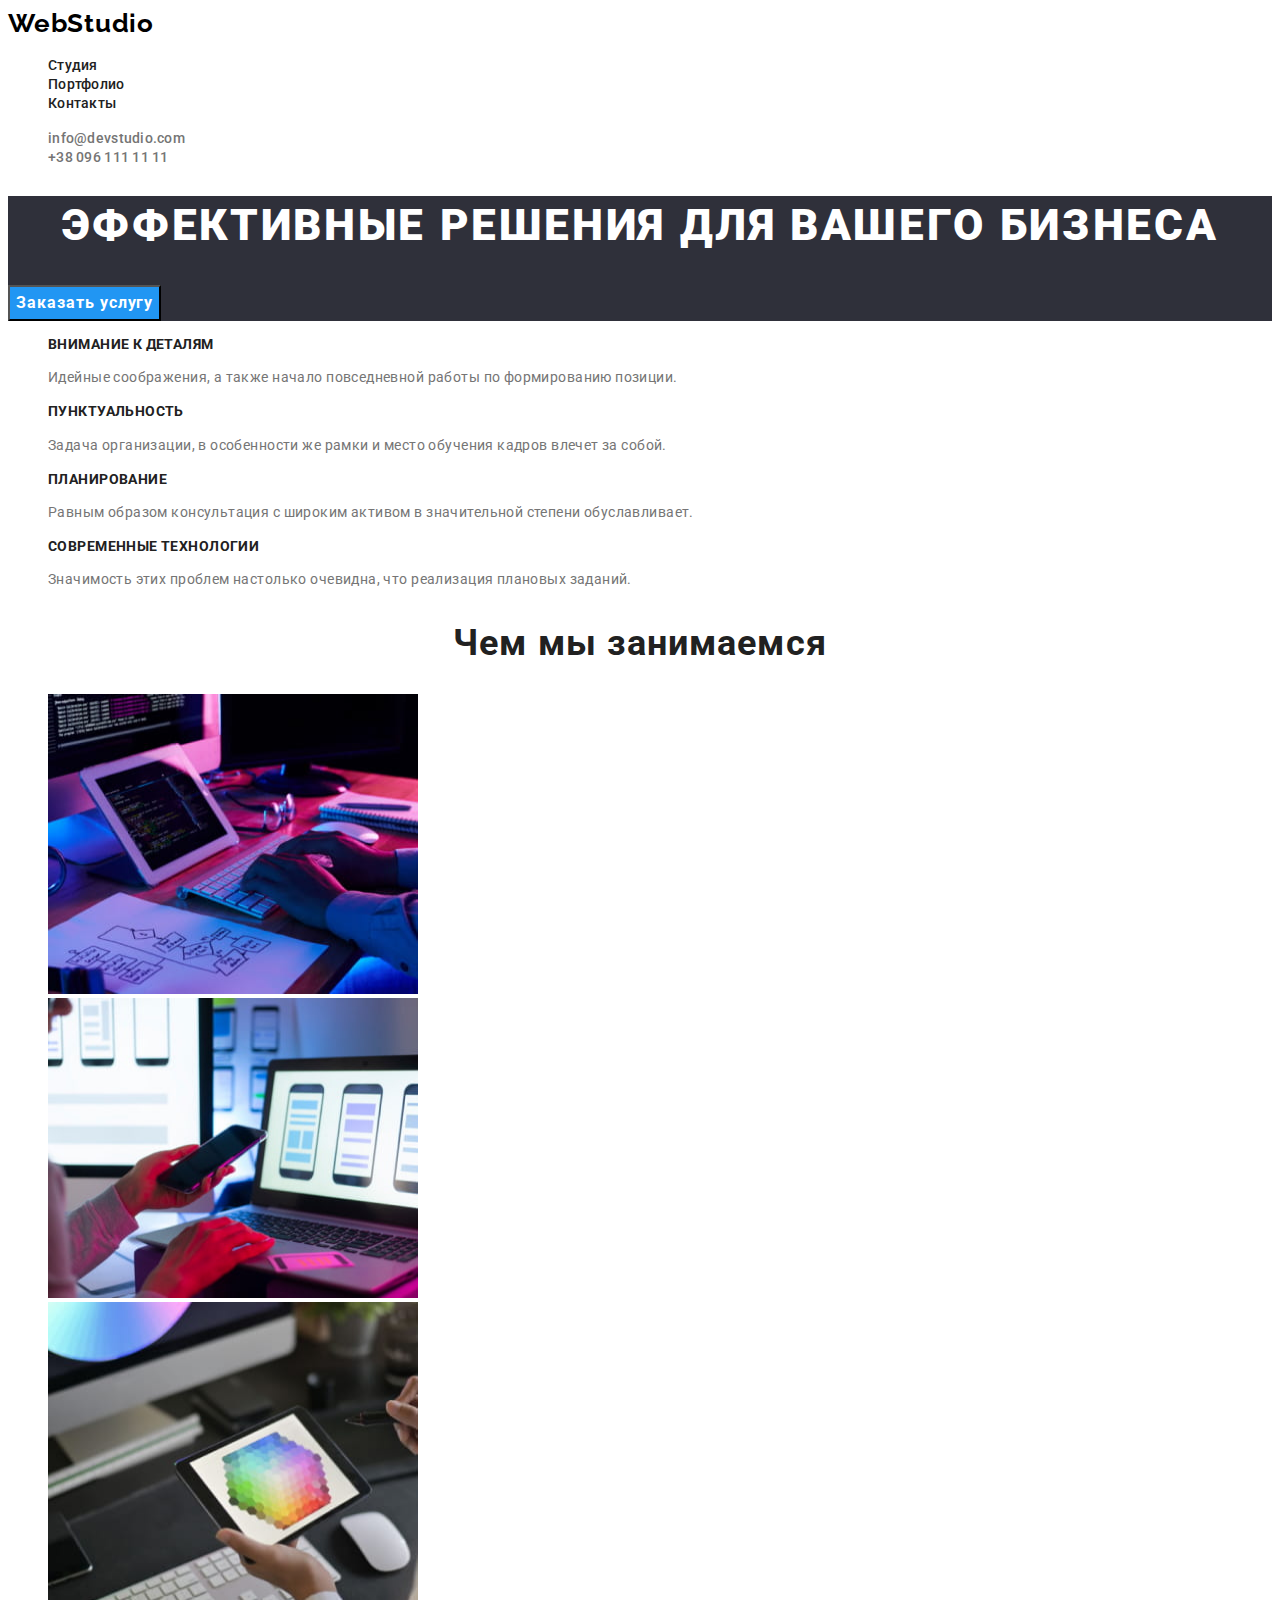
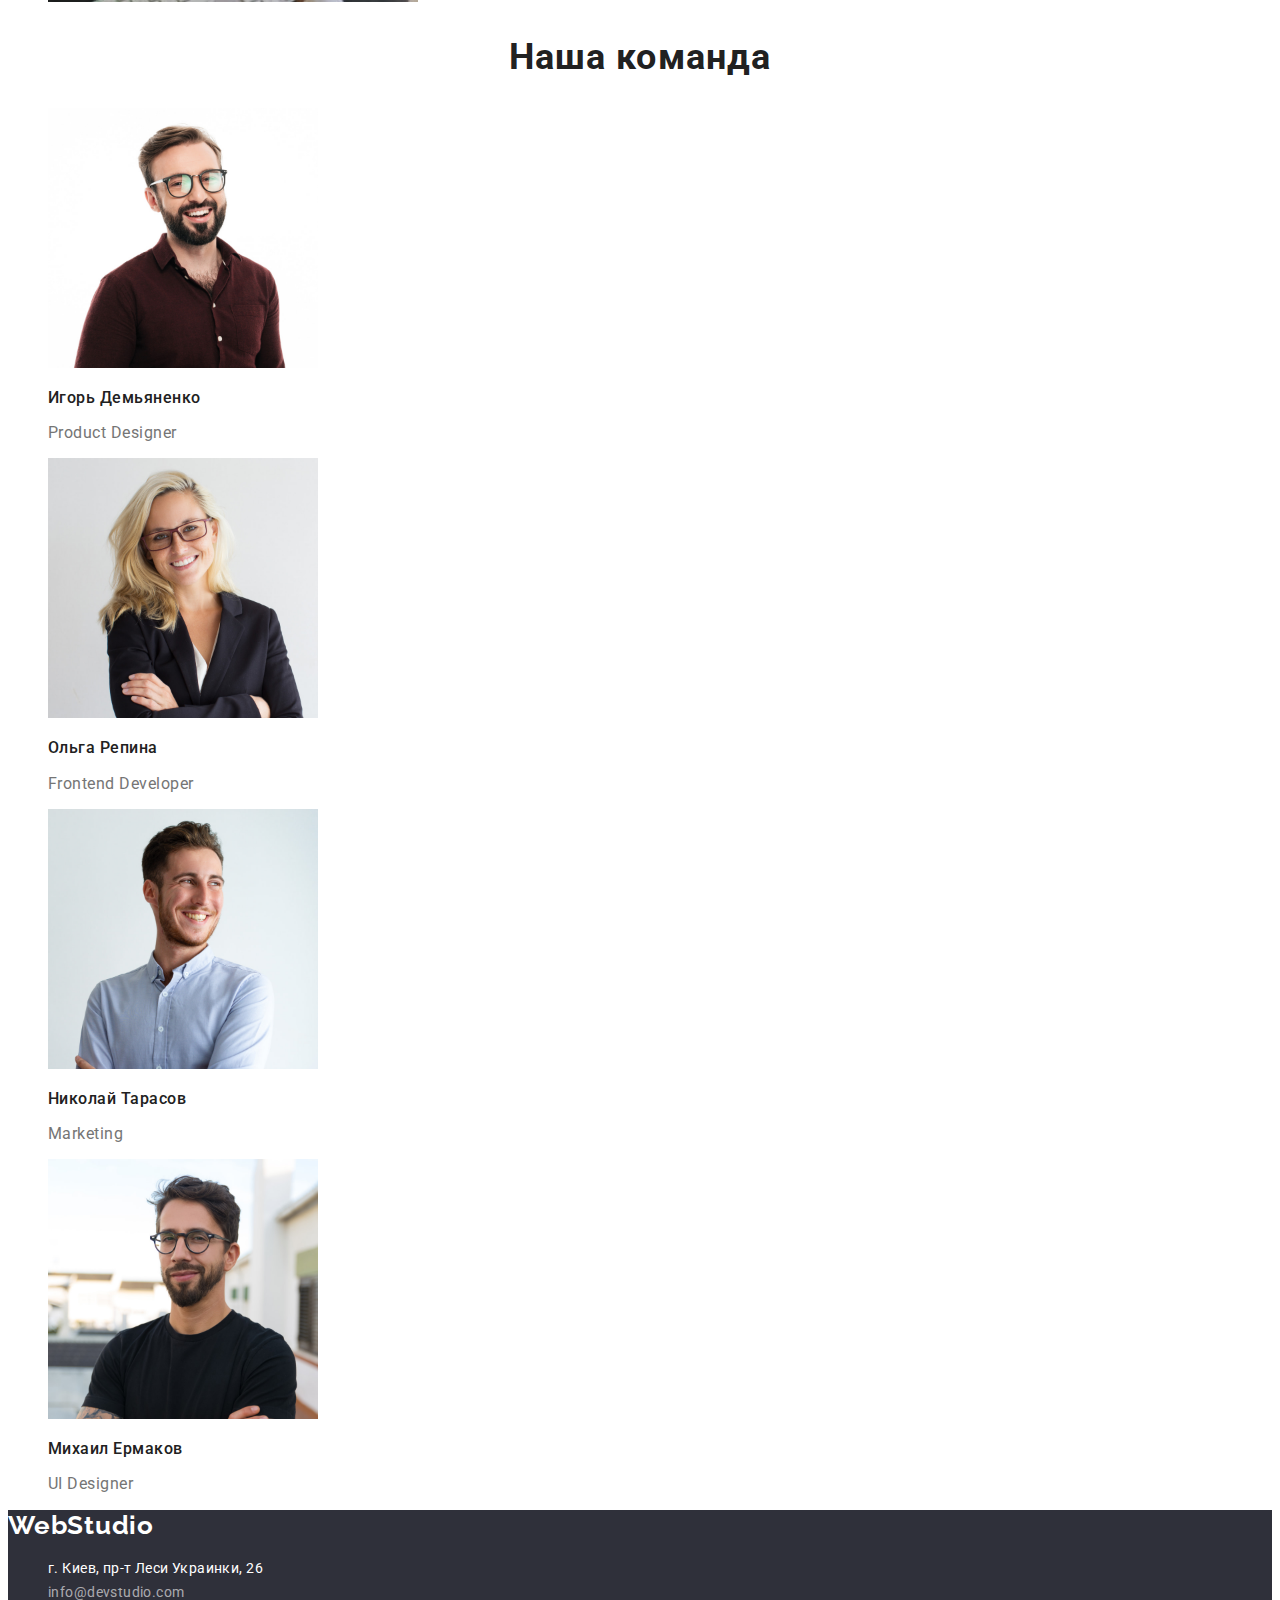
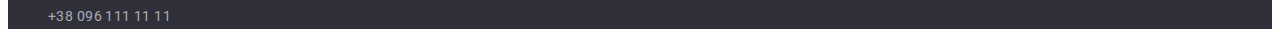
==== index.html @ c2e7cee2 "edit" ====
<!DOCTYPE html>
<html lang="ru">
<head>
    <meta charset="UTF-8">
    <meta http-equiv="X-UA-Compatible" content="IE=edge">
    <meta name="viewport" content="width=device-width, initial-scale=1.0">
    <title>Студия</title>
    <link href="https://fonts.googleapis.com/css2?family=Raleway:wght@700&family=Roboto:wght@400;500;700;900&display=swap" 
    rel="stylesheet">
    <link rel="stylesheet" href="./css/styles.css">
</head>
<body>
    <!-- навигация -->
    <header>
        <a href="#" class="logo">WebStudio</a>
        <nav>
            <ul class="nav-items">
                <li><a class="nav-items-link" href="index.html" >Студия</a></li>
                <li><a class="nav-items-link" href="portfolio.html" >Портфолио</a></li>
                <li><a class="nav-items-link" href="#" >Контакты</a></li>
            </ul>
        </nav>
        <ul class="autor">
            <li><a class="autor-link" href="mailto:info@devstudio.com">info@devstudio.com</a></li>
            <li><a class="autor-link" href="tel:+380961111111">+38 096 111 11 11</a></li>
        </ul>
    </header>
    <main>
    <!-- Шапка с кнопкой -->
    <section class="order-type">
        <h1 class="order-title">Эффективные решения для вашего бизнеса</h1>
        <button type="button" class="button-order"> Заказать услугу</button>
    </section>
<!-- Особенности . Скрыть заголовок! -->
    <section>
        <h2 hidden>Особенности</h2>
        <ul class="properties">
            <li class="properties-item"> 
                <h3 class="properties-title">Внимание к деталям</h3>
                <p class="properties-text">Идейные соображения, а также начало повседневной работы по формированию позиции.</p>
            </li>
            <li class="properties-item">
                <h3 class="properties-title">Пунктуальность</h3>
                <p class="properties-text">Задача организации, в особенности же рамки и место обучения кадров влечет за собой.</p>
                </li>
            <li class="properties-item">
                <h3 class="properties-title">Планирование</h3>
                <p class="properties-text">Равным образом консультация с широким активом в значительной степени обуславливает.</p>
                </li>
            <li class="properties-item">
                <h3 class="properties-title">Современные технологии</h3>
                <p class="properties-text">Значимость этих проблем настолько очевидна, что реализация плановых заданий.</p>
                </li>
        </ul>
    </section>
<!-- Чем занимаемся -->
    <section>
        <h2 class="work-title">Чем мы занимаемся</h2>
        <ul class="work-items">
            <li><img src="./images/index/box1.jpg" alt="Работа за компьютером" width="370" height="300"></li>
            <li><img src="./images/index/box2.jpg" alt="Работа за ноутбуком" width="370" height="300"></li>
            <li><img src="./images/index/box3.jpg" alt="Работа на планшете" width="370" height="300"></li>
        </ul>
    </section>
<!-- Наша команда -->
    <section>
        <h2 class="our-team">Наша команда</h2>
        <ul class="our-team-items">
            <li>
                <img src="./images/index/photo1.jpg" alt="Игорь Демьяненко, Product Designer" width="270" height="260">  
                <h3 class="our-team-title">Игорь Демьяненко</h3>
                <p class="our-team-text">Product Designer</p>                                    
            </li>
            <li>
                <img src="./images/index/photo2.jpg" alt="Ольга Репина, Frontend Developer" width="270" height="260">  
                <h3 class="our-team-title">Ольга Репина</h3>
                <p class="our-team-text">Frontend Developer</p>
            </li>
            <li>
                <img src="./images/index/photo3.jpg" alt="Николай Тарасов, Marketing" width="270" height="260">  
                <h3 class="our-team-title">Николай Тарасов</h3>
                <p class="our-team-text">Marketing</p>
            </li>
            <li>
                <img src="./images/index/photo4.jpg" alt="Михаил Ермаков, UI Designer" width="270" height="260">  
                <h3 class="our-team-title">Михаил Ермаков</h3>
                <p class="our-team-text">UI Designer</p>
            </li>
        </ul>
    </section>
        
    </main>
    <!-- Подвал, футер -->
    <footer class="footer">
        <a class="logo-foot" href="#">WebStudio</a>
        <address>
            <ul class="footer-list">
                <li><a class="link-map" href="https://goo.gl/maps/UUaV6C99xNGQSZhZA">г. Киев, пр-т Леси Украинки, 26</a></li>
                <li><a class="contacts" href="mailto:info@devstudio.com">info@devstudio.com</a></li>
                <li><a class="contacts" href="tel:+380961111111">+38 096 111 11 11</a></li>
            </ul>        
        </address>      
    </footer>
   
</body>
</html>
---- css/styles.css ----
:root {
  --acsent-color: #2196f3;
}
body {
  background-color: #ffffff;
  color: #757575;
  font-family: 'Roboto', sans-serif;
}

/* Цвет логотипа */
.logo {
  color: #000000;
  font-family: 'Raleway';
  font-weight: 700;
  font-size: 26px;
  line-height: 1.2;
  letter-spacing: 0.03em;
  text-decoration: none;
}
.logo:hover,
.logo:focus {
  color: var(--acsent-color);
}

/* Навигация  */
.nav-items {
  list-style: none;
  
}
.nav-items-link{
  text-decoration: none;
  font-family: 'Roboto';
  font-style: normal;
  font-weight: 500;
  font-size: 14px;
  line-height: 1.1;
  letter-spacing: 0.02em;
  color: #212121;
}
.nav-items-link:hover,
.nav-items-link:focus{
  color: var(--acsent-color);
}
.autor{
  list-style: none;
}
.autor-link{
  font-family: 'Roboto';
  font-style: normal;
  font-weight: 500;
  font-size: 14px;
  line-height: 1.1;
  letter-spacing: 0.02em;
  color: #757575;
  text-decoration: none;
}
.autor-link:hover,
.autor-link:focus{
  color: var(--acsent-color);
}
  
/* Блок решения 
с кнопкой заказать услугу   */
.order-type {
  background-color: #2f303a;
}

.order-title {
  font-family: 'Roboto';
  font-style: normal;
  font-weight: 900;
  font-size: 44px;
  line-height: 1.36;
  text-align: center;
  letter-spacing: 0.06em;
  text-transform: uppercase;
  color: #ffffff;
  background-color: #2f303a;

}
/* Кнопка Заказать услугу */
.button-order {
  font-family: 'Roboto';
  font-style: normal;
  font-weight: 700;
  font-size: 16px;
  line-height: 1.88;
  display: flex;
  align-items: center;
  text-align: center;
  letter-spacing: 0.06em;
  color: #ffffff;
  background-color: #2196f3;
  cursor: pointer;
}

.button-order:hover,
.button-order:focus {
  opacity: 0.5;
}
/* Properties - Особенности */
.properties{
  list-style: none;
}
.properties-title{
  font-family: 'Roboto';
  font-style: normal;
  font-weight: 700;
  font-size: 14px;
  line-height: 1.1;
  letter-spacing: 0.03em;
  text-transform: uppercase;
  color: #212121;
}
.properties-text{
  font-family: 'Roboto';
  font-style: normal;
  font-weight: 400;
  font-size: 14px;
  line-height: 1.71;
  letter-spacing: 0.03em;
  color: #757575;

}
/* Чем мы занимаемся */
.work-title{
  font-family: 'Roboto';
  font-style: normal;
  font-weight: 700;
  font-size: 36px;
  line-height: 1.17;
  text-align: center;
  letter-spacing: 0.03em;
  color: #212121;
}
.work-items{
  list-style: none;
}

/* Наша команда */
.our-team{
  font-family: 'Roboto';
  font-style: normal;
  font-weight: 700;
  font-size: 36px;
  line-height: 1.17;
  text-align: center;
  letter-spacing: 0.03em;
  color: #212121;
}
.our-team-items{
  list-style: none;
}
.our-team-title{
  font-family: 'Roboto';
  font-style: normal;
  font-weight: 500;
  font-size: 16px;
  line-height: 1.2;
  /* text-align: center; */
  letter-spacing: 0.03em;
  color: #212121;
}
.our-team-text{
  font-family: 'Roboto';
  font-style: normal;
  font-weight: 400;
  font-size: 16px;
  line-height: 1.2;
  /* text-align: center; */
  letter-spacing: 0.03em;
  color: #757575;
}
/* Галерея */
/* Список без маркеров */
.gallery {
  list-style: none;
}
.gallery-title {
  font-family: 'Roboto';
  font-style: normal;
  font-weight: 700;
  font-size: 18px;
  line-height: 2;
  letter-spacing: 0.06em;
  color: #212121;
}
.gallery-text {
  font-family: 'Roboto';
  font-style: normal;
  font-weight: 400;
  font-size: 16px;
  line-height: 1.88;
  letter-spacing: 0.03em;
  color: #757575;
}

/* Кнопки фильтра */
.button-items {
  list-style: none;
}
.button-filtr {
  font-family: 'Roboto';
  font-style: normal;
  font-weight: 500;
  font-size: 16px;
  line-height: 1.62;
  text-align: center;
  letter-spacing: 0.03em;
  color: #212121;
  cursor: pointer;
}
.button-filtr:hover,
.button-filtr:focus {
  background-color: #2196f3;
  color: #ffffff;
}
/* Footer */
.footer {
  background-color: #2f303a;
  
}
.logo-foot {
  color: #ffffff;
  font-family: 'Raleway';
  font-weight: 700;
  font-size: 26px;
  line-height: 1.2;
  letter-spacing: 0.03em;
  text-decoration: none;
}
.logo-foot:hover,
.logo-foot:focus{
  color: var(--acsent-color);
}
.footer-list{
  list-style: none;
}
/* Адрес - карта */
.link-map {
  text-decoration: none;
  font-family: 'Roboto';
  font-style: normal;
  font-weight: 400;
  font-size: 14px;
  line-height: 1.71;
  letter-spacing: 0.03em;
  color: #FFFFFF;
}

.contacts {
  font-family: 'Roboto';
  font-style: normal;
  font-weight: 400;
  font-size: 14px;
  line-height: 1.71;
  letter-spacing: 0.03em;
  color: #ffffff99;
  text-decoration: none;

}
.link-map:hover,
.link-map:focus,
.contacts:hover,
.contacts:focus{
  color: var(--acsent-color);
}
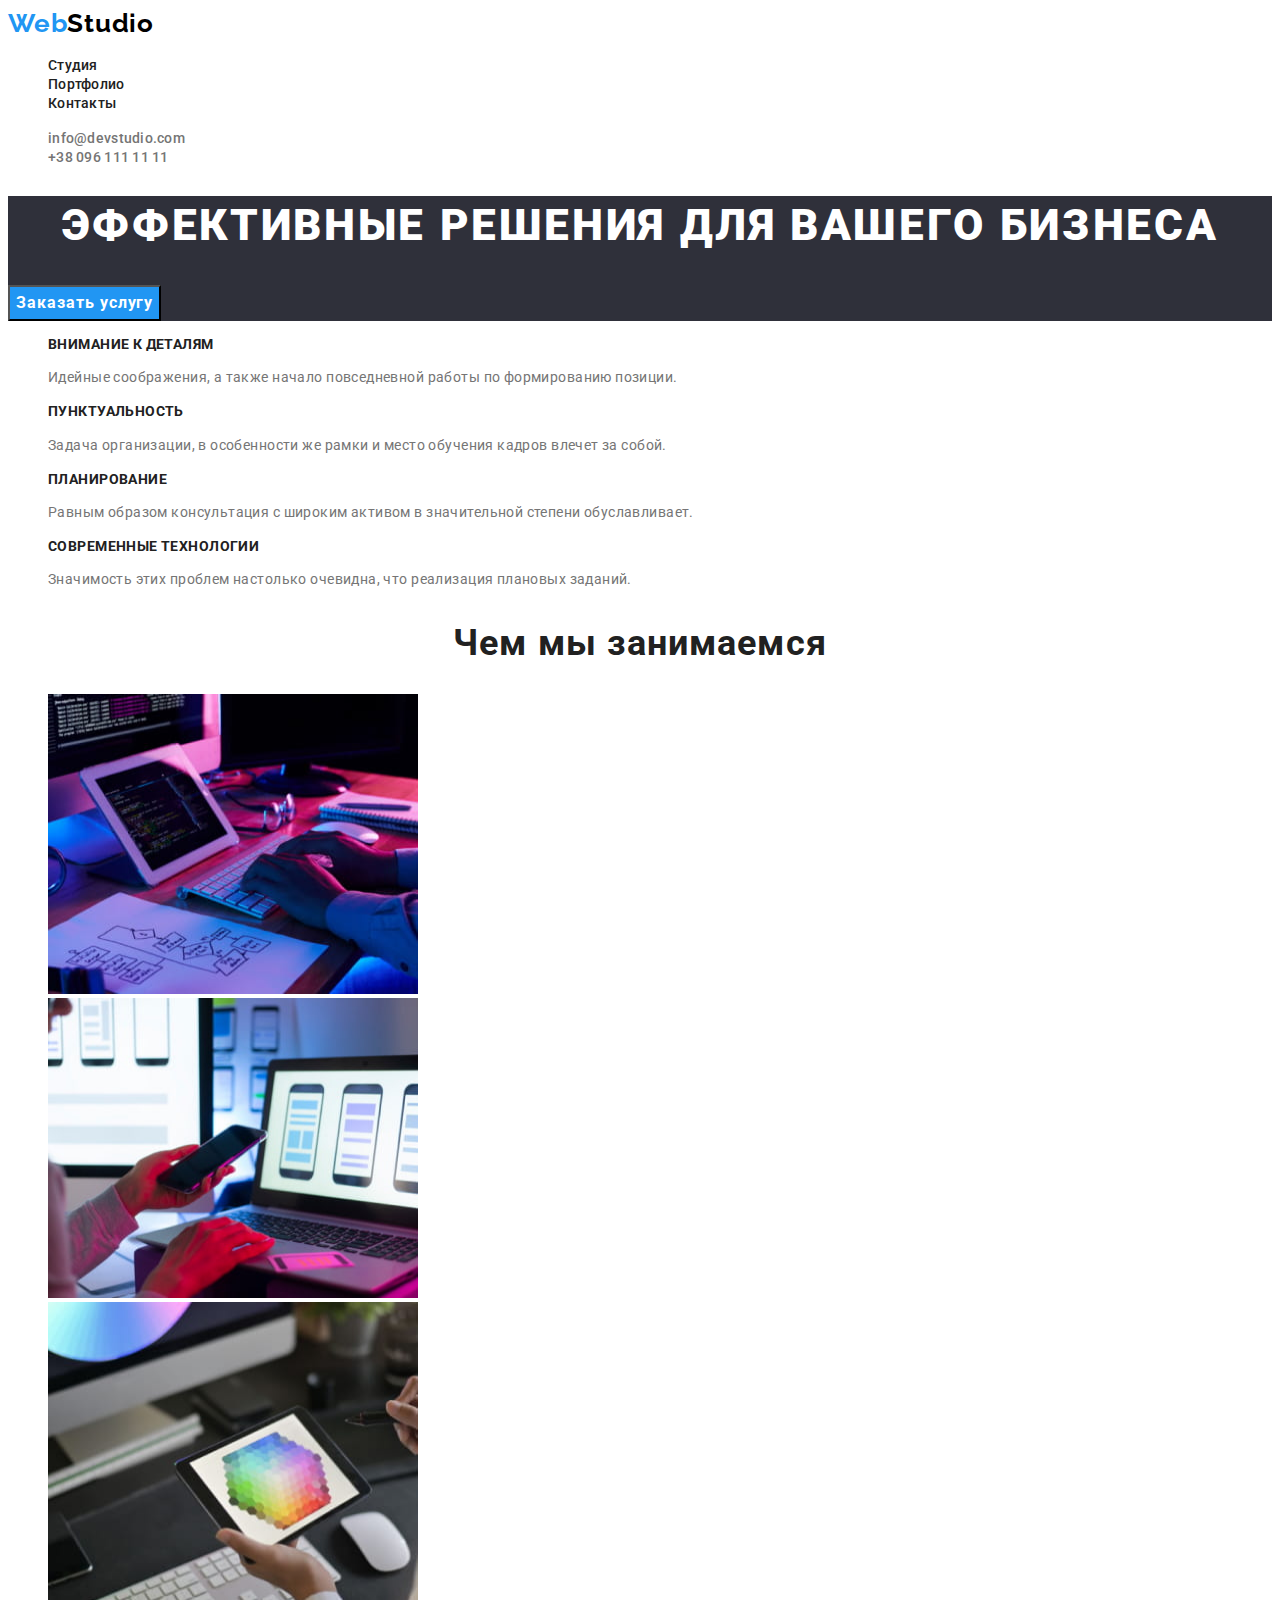
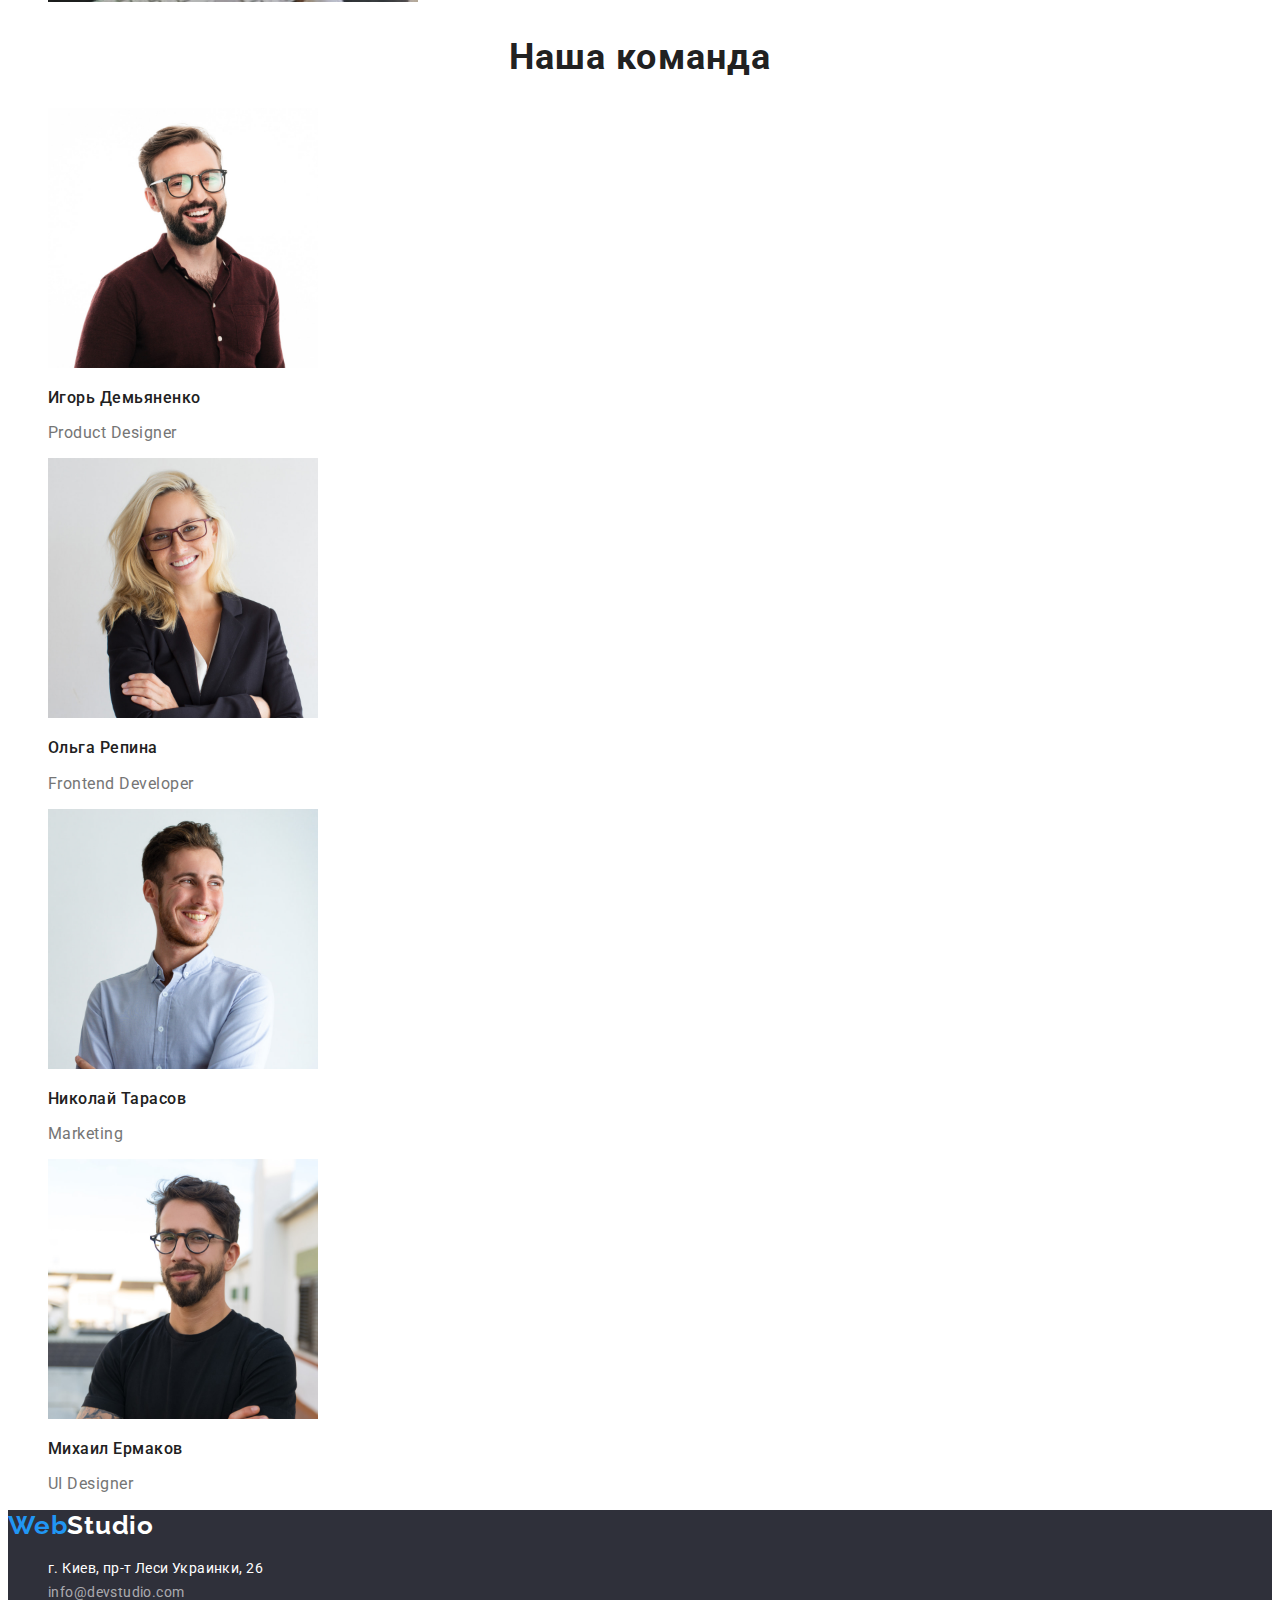
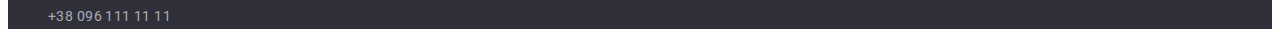
==== commit 1454c328: "class logo-wed" ====
--- a/index.html
+++ b/index.html
@@ -12,7 +12,7 @@
 <body>
     <!-- навигация -->
     <header>
-        <a href="#" class="logo">WebStudio</a>
+        <a href="#" class="logo"><span class="logo-web">Web</span>Studio</a>
         <nav>
             <ul class="nav-items">
                 <li><a class="nav-items-link" href="index.html" >Студия</a></li>
@@ -92,7 +92,7 @@
     </main>
     <!-- Подвал, футер -->
     <footer class="footer">
-        <a class="logo-foot" href="#">WebStudio</a>
+        <a class="logo-foot" href="#"><span class="logo-web">Web</span>Studio</a>
         <address>
             <ul class="footer-list">
                 <li><a class="link-map" href="https://goo.gl/maps/UUaV6C99xNGQSZhZA">г. Киев, пр-т Леси Украинки, 26</a></li>
--- a/css/styles.css
+++ b/css/styles.css
@@ -21,7 +21,9 @@
 .logo:focus {
   color: var(--acsent-color);
 }
-
+.logo-web{
+  color: var(--acsent-color);
+}
 /* Навигация  */
 .nav-items {
   list-style: none;
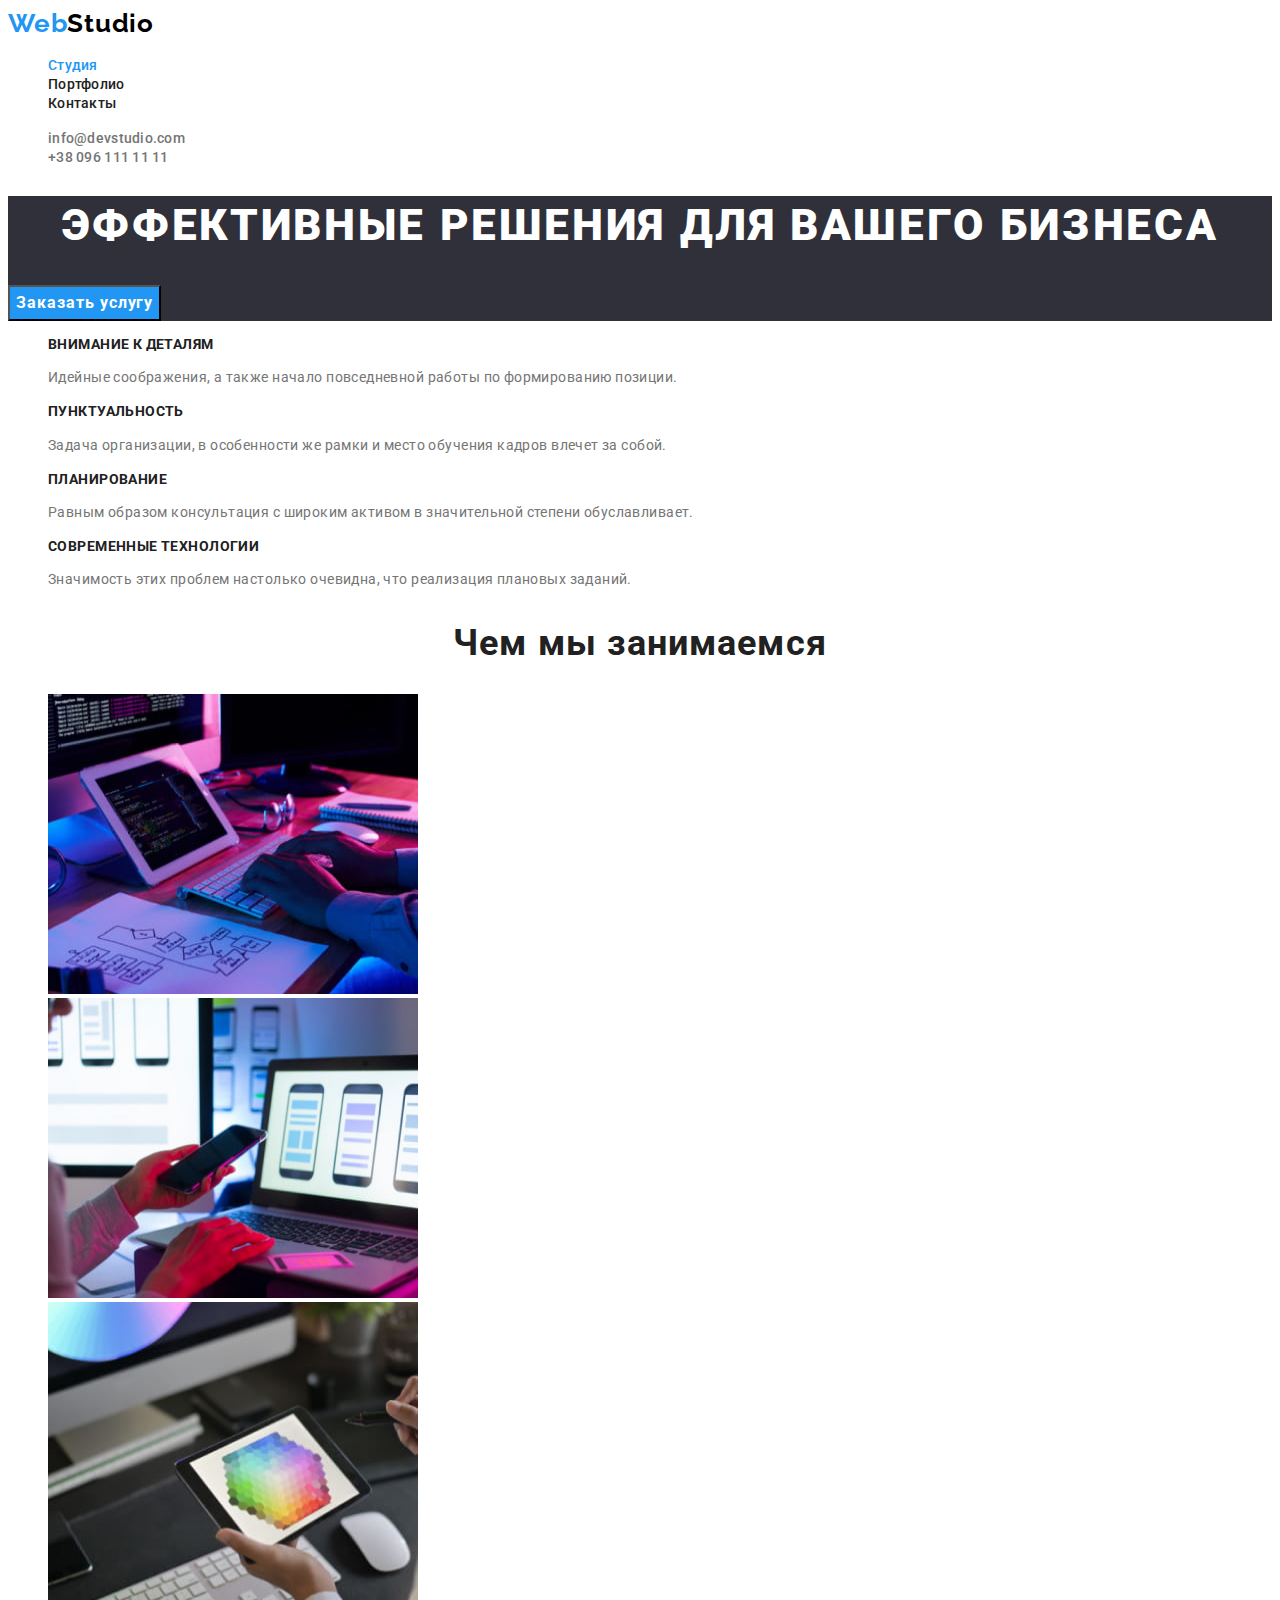
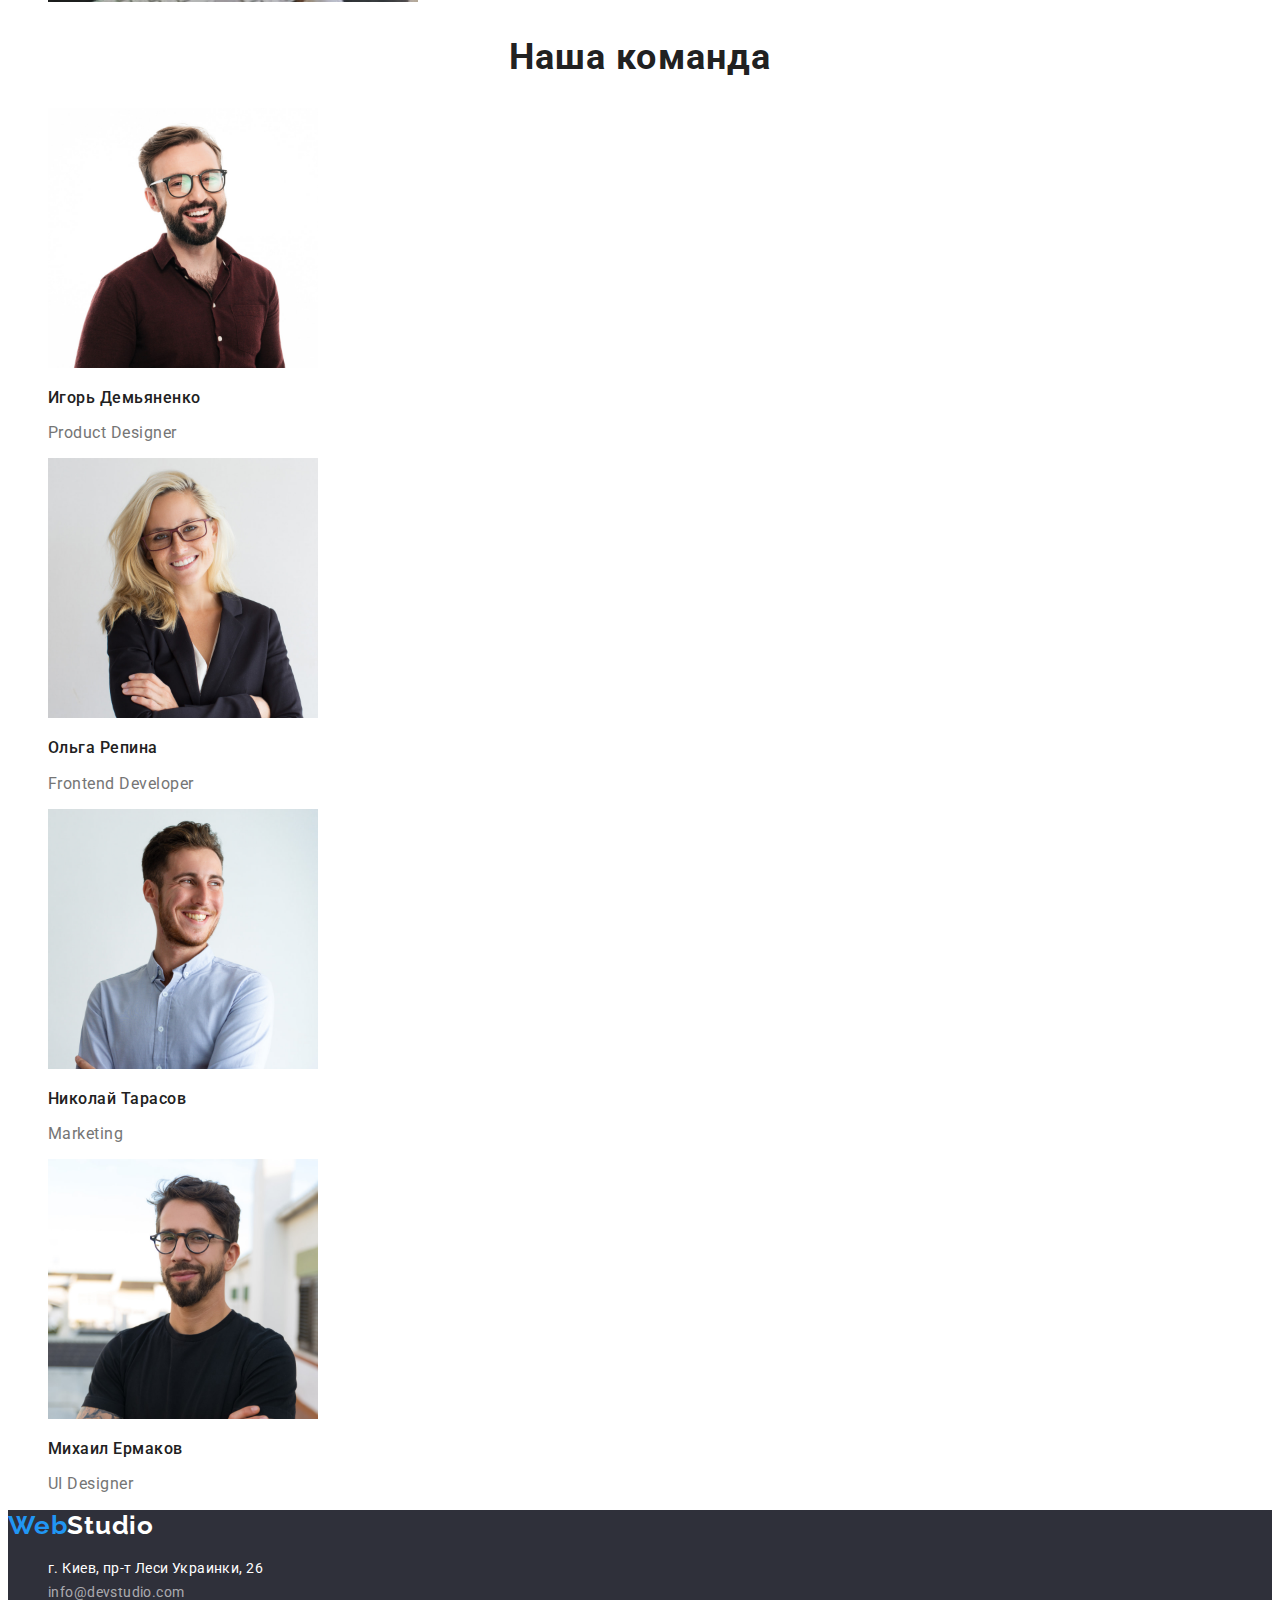
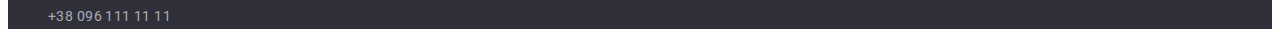
==== commit d096a583: "Эффект текущей страницы" ====
--- a/index.html
+++ b/index.html
@@ -15,7 +15,7 @@
         <a href="#" class="logo"><span class="logo-web">Web</span>Studio</a>
         <nav>
             <ul class="nav-items">
-                <li><a class="nav-items-link" href="index.html" >Студия</a></li>
+                <li><a class="nav-items-link current" href="index.html" >Студия</a></li>
                 <li><a class="nav-items-link" href="portfolio.html" >Портфолио</a></li>
                 <li><a class="nav-items-link" href="#" >Контакты</a></li>
             </ul>
@@ -64,27 +64,27 @@
     </section>
 <!-- Наша команда -->
     <section>
-        <h2 class="our-team">Наша команда</h2>
+        <h2 class="our-team-title">Наша команда</h2>
         <ul class="our-team-items">
             <li>
                 <img src="./images/index/photo1.jpg" alt="Игорь Демьяненко, Product Designer" width="270" height="260">  
-                <h3 class="our-team-title">Игорь Демьяненко</h3>
-                <p class="our-team-text">Product Designer</p>                                    
+                <h3 class="our-team-name">Игорь Демьяненко</h3>
+                <p class="our-team-post">Product Designer</p>                                    
             </li>
             <li>
                 <img src="./images/index/photo2.jpg" alt="Ольга Репина, Frontend Developer" width="270" height="260">  
-                <h3 class="our-team-title">Ольга Репина</h3>
-                <p class="our-team-text">Frontend Developer</p>
+                <h3 class="our-team-name">Ольга Репина</h3>
+                <p class="our-team-post">Frontend Developer</p>
             </li>
             <li>
                 <img src="./images/index/photo3.jpg" alt="Николай Тарасов, Marketing" width="270" height="260">  
-                <h3 class="our-team-title">Николай Тарасов</h3>
-                <p class="our-team-text">Marketing</p>
+                <h3 class="our-team-name">Николай Тарасов</h3>
+                <p class="our-team-post">Marketing</p>
             </li>
             <li>
                 <img src="./images/index/photo4.jpg" alt="Михаил Ермаков, UI Designer" width="270" height="260">  
-                <h3 class="our-team-title">Михаил Ермаков</h3>
-                <p class="our-team-text">UI Designer</p>
+                <h3 class="our-team-name">Михаил Ермаков</h3>
+                <p class="our-team-post">UI Designer</p>
             </li>
         </ul>
     </section>
@@ -92,10 +92,17 @@
     </main>
     <!-- Подвал, футер -->
     <footer class="footer">
-        <a class="logo-foot" href="#"><span class="logo-web">Web</span>Studio</a>
+        <a class="logo-foot" 
+        href="#" 
+        target="_blank" 
+        rel="noopener noreferrer">
+        <span class="logo-web">Web</span>Studio</a>
         <address>
             <ul class="footer-list">
-                <li><a class="link-map" href="https://goo.gl/maps/UUaV6C99xNGQSZhZA">г. Киев, пр-т Леси Украинки, 26</a></li>
+                <li><a class="link-map" 
+                    href="https://goo.gl/maps/UUaV6C99xNGQSZhZA" 
+                    target="_blank" 
+                    rel="noopener noreferrer">г. Киев, пр-т Леси Украинки, 26</a></li>
                 <li><a class="contacts" href="mailto:info@devstudio.com">info@devstudio.com</a></li>
                 <li><a class="contacts" href="tel:+380961111111">+38 096 111 11 11</a></li>
             </ul>        
--- a/css/styles.css
+++ b/css/styles.css
@@ -1,5 +1,8 @@
 :root {
   --acsent-color: #2196f3;
+  --title-color: #212121;
+  --link-color: #212121;
+  --text-color: #757575;
 }
 body {
   background-color: #ffffff;
@@ -29,36 +32,32 @@
   list-style: none;
   
 }
-.nav-items-link{
-  text-decoration: none;
+.nav-items-link,
+.autor-link{
   font-family: 'Roboto';
   font-style: normal;
   font-weight: 500;
   font-size: 14px;
   line-height: 1.1;
   letter-spacing: 0.02em;
-  color: #212121;
+  color: var(--link-color);
+  text-decoration: none;
 }
 .nav-items-link:hover,
-.nav-items-link:focus{
-  color: var(--acsent-color);
-}
-.autor{
-  list-style: none;
-}
-.autor-link{
-  font-family: 'Roboto';
-  font-style: normal;
-  font-weight: 500;
-  font-size: 14px;
-  line-height: 1.1;
-  letter-spacing: 0.02em;
-  color: #757575;
-  text-decoration: none;
-}
+.nav-items-link:focus,
 .autor-link:hover,
 .autor-link:focus{
   color: var(--acsent-color);
+}
+/* Эффект текущей страницы */
+.nav-items .current{
+  color: var(--acsent-color);
+}
+.autor{
+  list-style: none;
+}
+.autor-link{
+  color: #757575;
 }
   
 /* Блок решения 
@@ -112,7 +111,7 @@
   line-height: 1.1;
   letter-spacing: 0.03em;
   text-transform: uppercase;
-  color: #212121;
+  color: var(--link-color);
 }
 .properties-text{
   font-family: 'Roboto';
@@ -121,11 +120,12 @@
   font-size: 14px;
   line-height: 1.71;
   letter-spacing: 0.03em;
-  color: #757575;
+  color: var(--text-color);
 
 }
 /* Чем мы занимаемся */
-.work-title{
+.work-title,
+.our-team-title{
   font-family: 'Roboto';
   font-style: normal;
   font-weight: 700;
@@ -133,27 +133,17 @@
   line-height: 1.17;
   text-align: center;
   letter-spacing: 0.03em;
-  color: #212121;
+  color: var(--title-color);
 }
 .work-items{
   list-style: none;
 }
 
 /* Наша команда */
-.our-team{
-  font-family: 'Roboto';
-  font-style: normal;
-  font-weight: 700;
-  font-size: 36px;
-  line-height: 1.17;
-  text-align: center;
-  letter-spacing: 0.03em;
-  color: #212121;
-}
 .our-team-items{
   list-style: none;
 }
-.our-team-title{
+.our-team-name{
   font-family: 'Roboto';
   font-style: normal;
   font-weight: 500;
@@ -161,9 +151,9 @@
   line-height: 1.2;
   /* text-align: center; */
   letter-spacing: 0.03em;
-  color: #212121;
-}
-.our-team-text{
+  color: var(--title-color);
+}
+.our-team-post{
   font-family: 'Roboto';
   font-style: normal;
   font-weight: 400;
@@ -171,7 +161,7 @@
   line-height: 1.2;
   /* text-align: center; */
   letter-spacing: 0.03em;
-  color: #757575;
+  color: var(--text-color);
 }
 /* Галерея */
 /* Список без маркеров */
@@ -185,7 +175,7 @@
   font-size: 18px;
   line-height: 2;
   letter-spacing: 0.06em;
-  color: #212121;
+  color: var(--title-color);
 }
 .gallery-text {
   font-family: 'Roboto';
@@ -194,7 +184,7 @@
   font-size: 16px;
   line-height: 1.88;
   letter-spacing: 0.03em;
-  color: #757575;
+  color: var(--text-color);
 }
 
 /* Кнопки фильтра */
@@ -239,26 +229,20 @@
   list-style: none;
 }
 /* Адрес - карта */
-.link-map {
-  text-decoration: none;
+.link-map,
+.contacts {
   font-family: 'Roboto';
   font-style: normal;
   font-weight: 400;
   font-size: 14px;
   line-height: 1.71;
   letter-spacing: 0.03em;
-  color: #FFFFFF;
+  color: #ffffff;
+  text-decoration: none;
 }
 
 .contacts {
-  font-family: 'Roboto';
-  font-style: normal;
-  font-weight: 400;
-  font-size: 14px;
-  line-height: 1.71;
-  letter-spacing: 0.03em;
   color: #ffffff99;
-  text-decoration: none;
 
 }
 .link-map:hover,
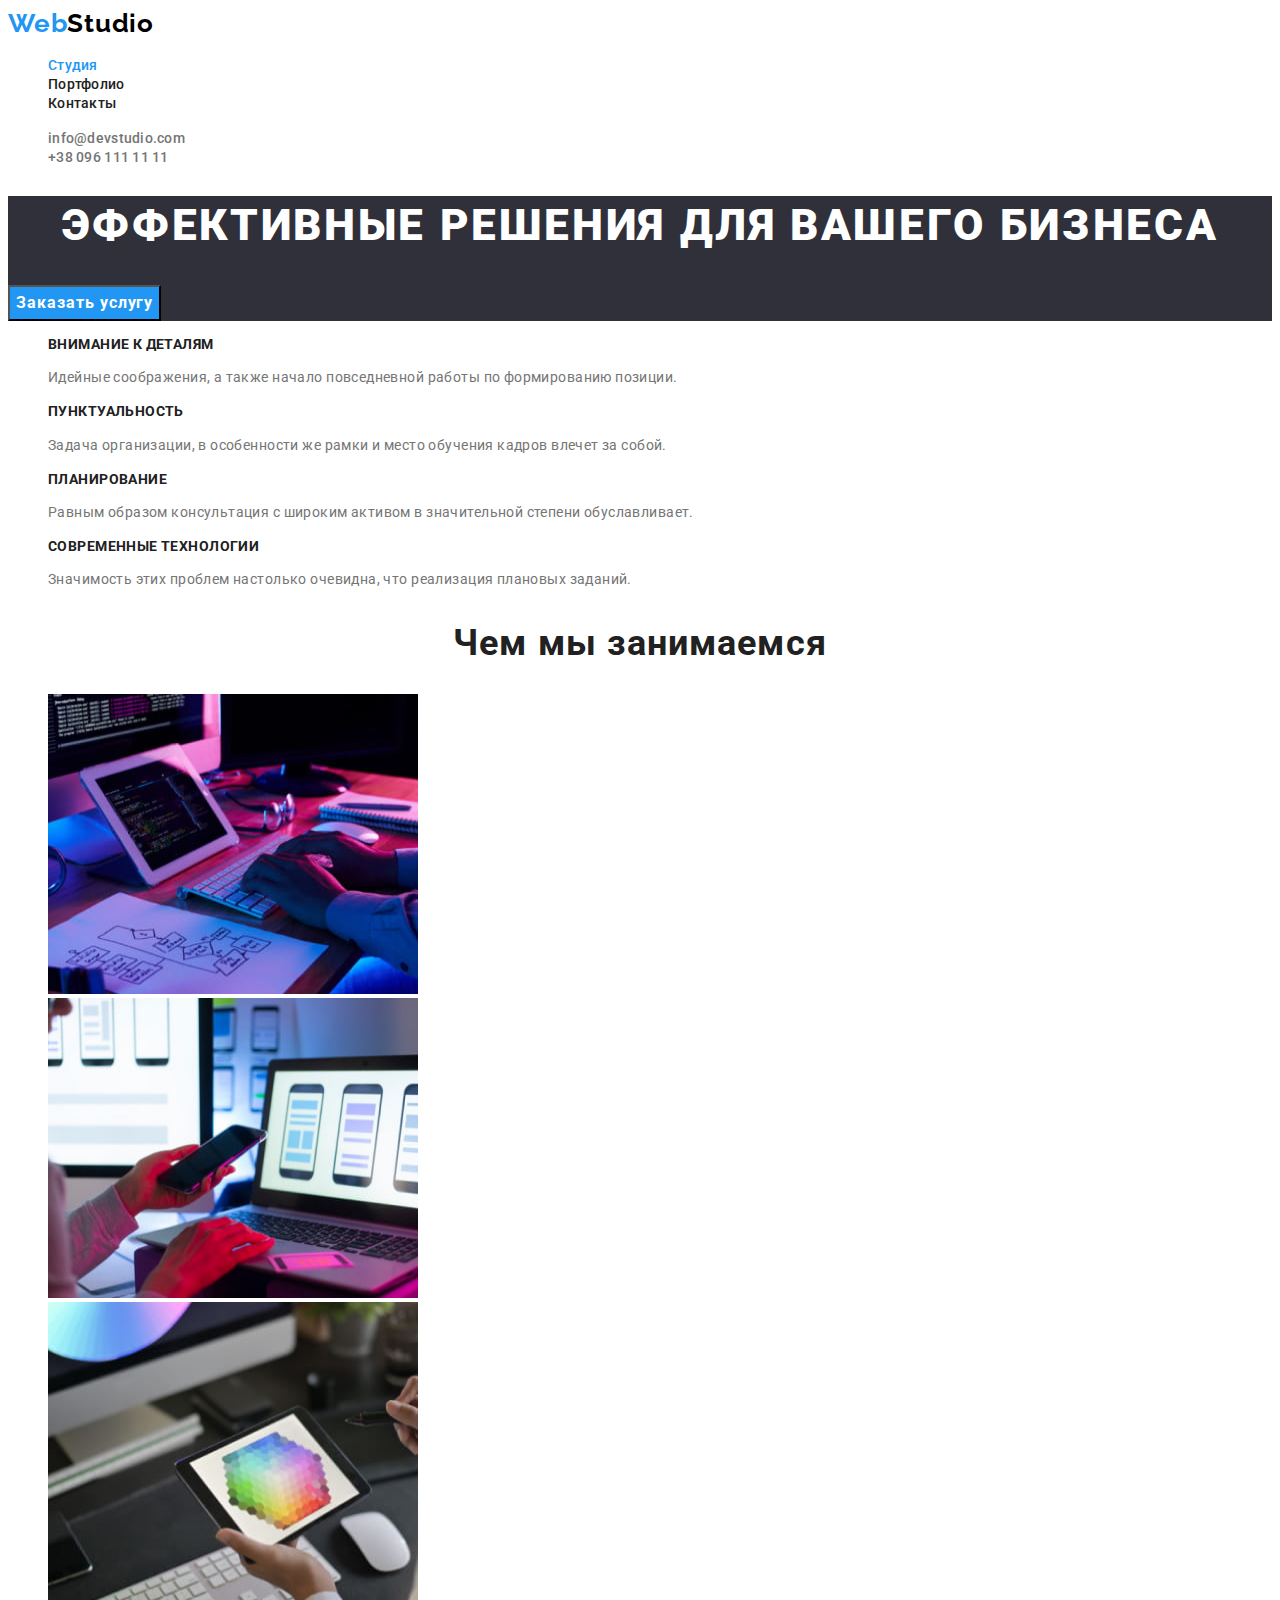
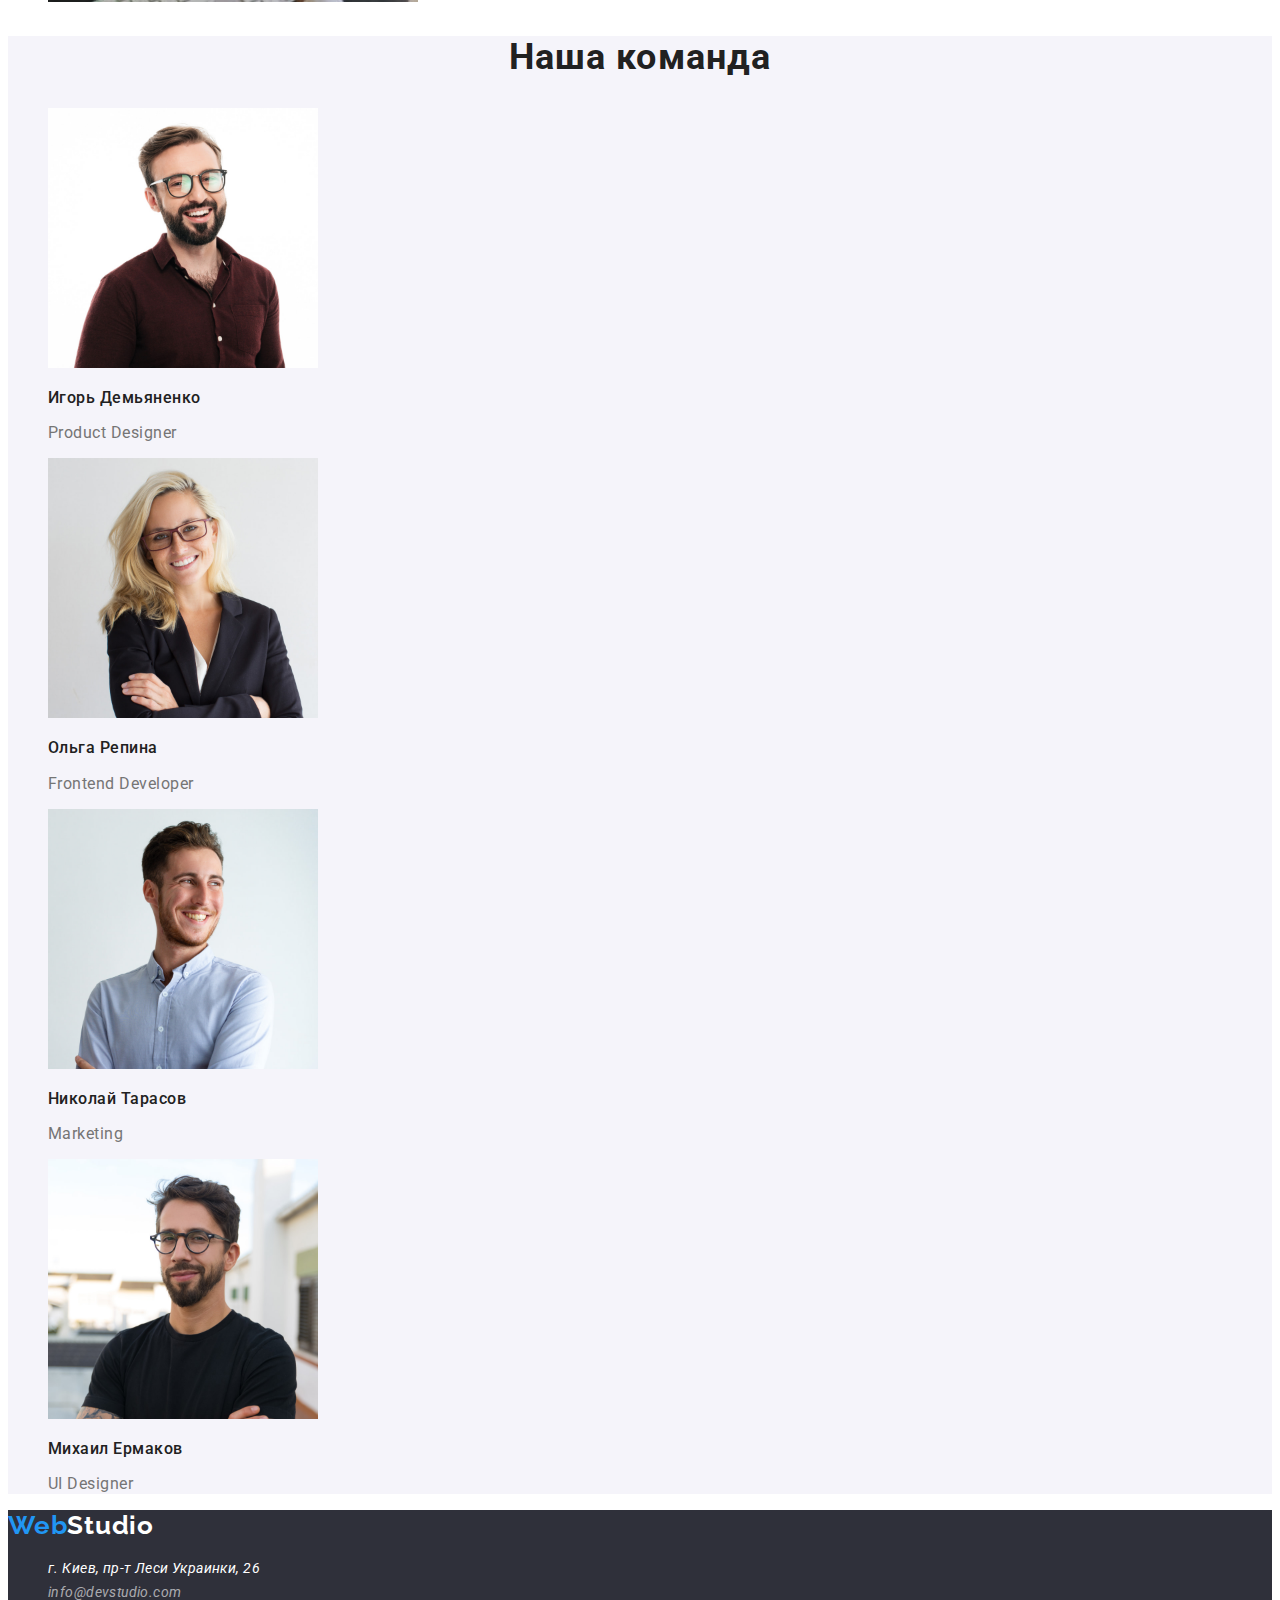
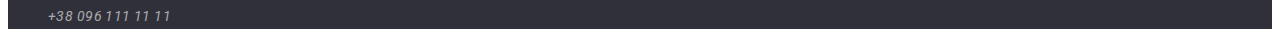
==== commit f1700dad: "edit" ====
--- a/index.html
+++ b/index.html
@@ -63,7 +63,7 @@
         </ul>
     </section>
 <!-- Наша команда -->
-    <section>
+    <section class="our-team">
         <h2 class="our-team-title">Наша команда</h2>
         <ul class="our-team-items">
             <li>
--- a/css/styles.css
+++ b/css/styles.css
@@ -35,7 +35,6 @@
 .nav-items-link,
 .autor-link{
   font-family: 'Roboto';
-  font-style: normal;
   font-weight: 500;
   font-size: 14px;
   line-height: 1.1;
@@ -68,7 +67,6 @@
 
 .order-title {
   font-family: 'Roboto';
-  font-style: normal;
   font-weight: 900;
   font-size: 44px;
   line-height: 1.36;
@@ -82,7 +80,6 @@
 /* Кнопка Заказать услугу */
 .button-order {
   font-family: 'Roboto';
-  font-style: normal;
   font-weight: 700;
   font-size: 16px;
   line-height: 1.88;
@@ -97,7 +94,7 @@
 
 .button-order:hover,
 .button-order:focus {
-  opacity: 0.5;
+  background-color: #188CE8;
 }
 /* Properties - Особенности */
 .properties{
@@ -105,7 +102,6 @@
 }
 .properties-title{
   font-family: 'Roboto';
-  font-style: normal;
   font-weight: 700;
   font-size: 14px;
   line-height: 1.1;
@@ -115,8 +111,6 @@
 }
 .properties-text{
   font-family: 'Roboto';
-  font-style: normal;
-  font-weight: 400;
   font-size: 14px;
   line-height: 1.71;
   letter-spacing: 0.03em;
@@ -127,7 +121,6 @@
 .work-title,
 .our-team-title{
   font-family: 'Roboto';
-  font-style: normal;
   font-weight: 700;
   font-size: 36px;
   line-height: 1.17;
@@ -140,12 +133,14 @@
 }
 
 /* Наша команда */
+.our-team{
+  background-color: #F5F4FA;
+}
 .our-team-items{
   list-style: none;
 }
 .our-team-name{
   font-family: 'Roboto';
-  font-style: normal;
   font-weight: 500;
   font-size: 16px;
   line-height: 1.2;
@@ -155,8 +150,6 @@
 }
 .our-team-post{
   font-family: 'Roboto';
-  font-style: normal;
-  font-weight: 400;
   font-size: 16px;
   line-height: 1.2;
   /* text-align: center; */
@@ -170,7 +163,6 @@
 }
 .gallery-title {
   font-family: 'Roboto';
-  font-style: normal;
   font-weight: 700;
   font-size: 18px;
   line-height: 2;
@@ -179,8 +171,6 @@
 }
 .gallery-text {
   font-family: 'Roboto';
-  font-style: normal;
-  font-weight: 400;
   font-size: 16px;
   line-height: 1.88;
   letter-spacing: 0.03em;
@@ -193,7 +183,6 @@
 }
 .button-filtr {
   font-family: 'Roboto';
-  font-style: normal;
   font-weight: 500;
   font-size: 16px;
   line-height: 1.62;
@@ -232,8 +221,6 @@
 .link-map,
 .contacts {
   font-family: 'Roboto';
-  font-style: normal;
-  font-weight: 400;
   font-size: 14px;
   line-height: 1.71;
   letter-spacing: 0.03em;
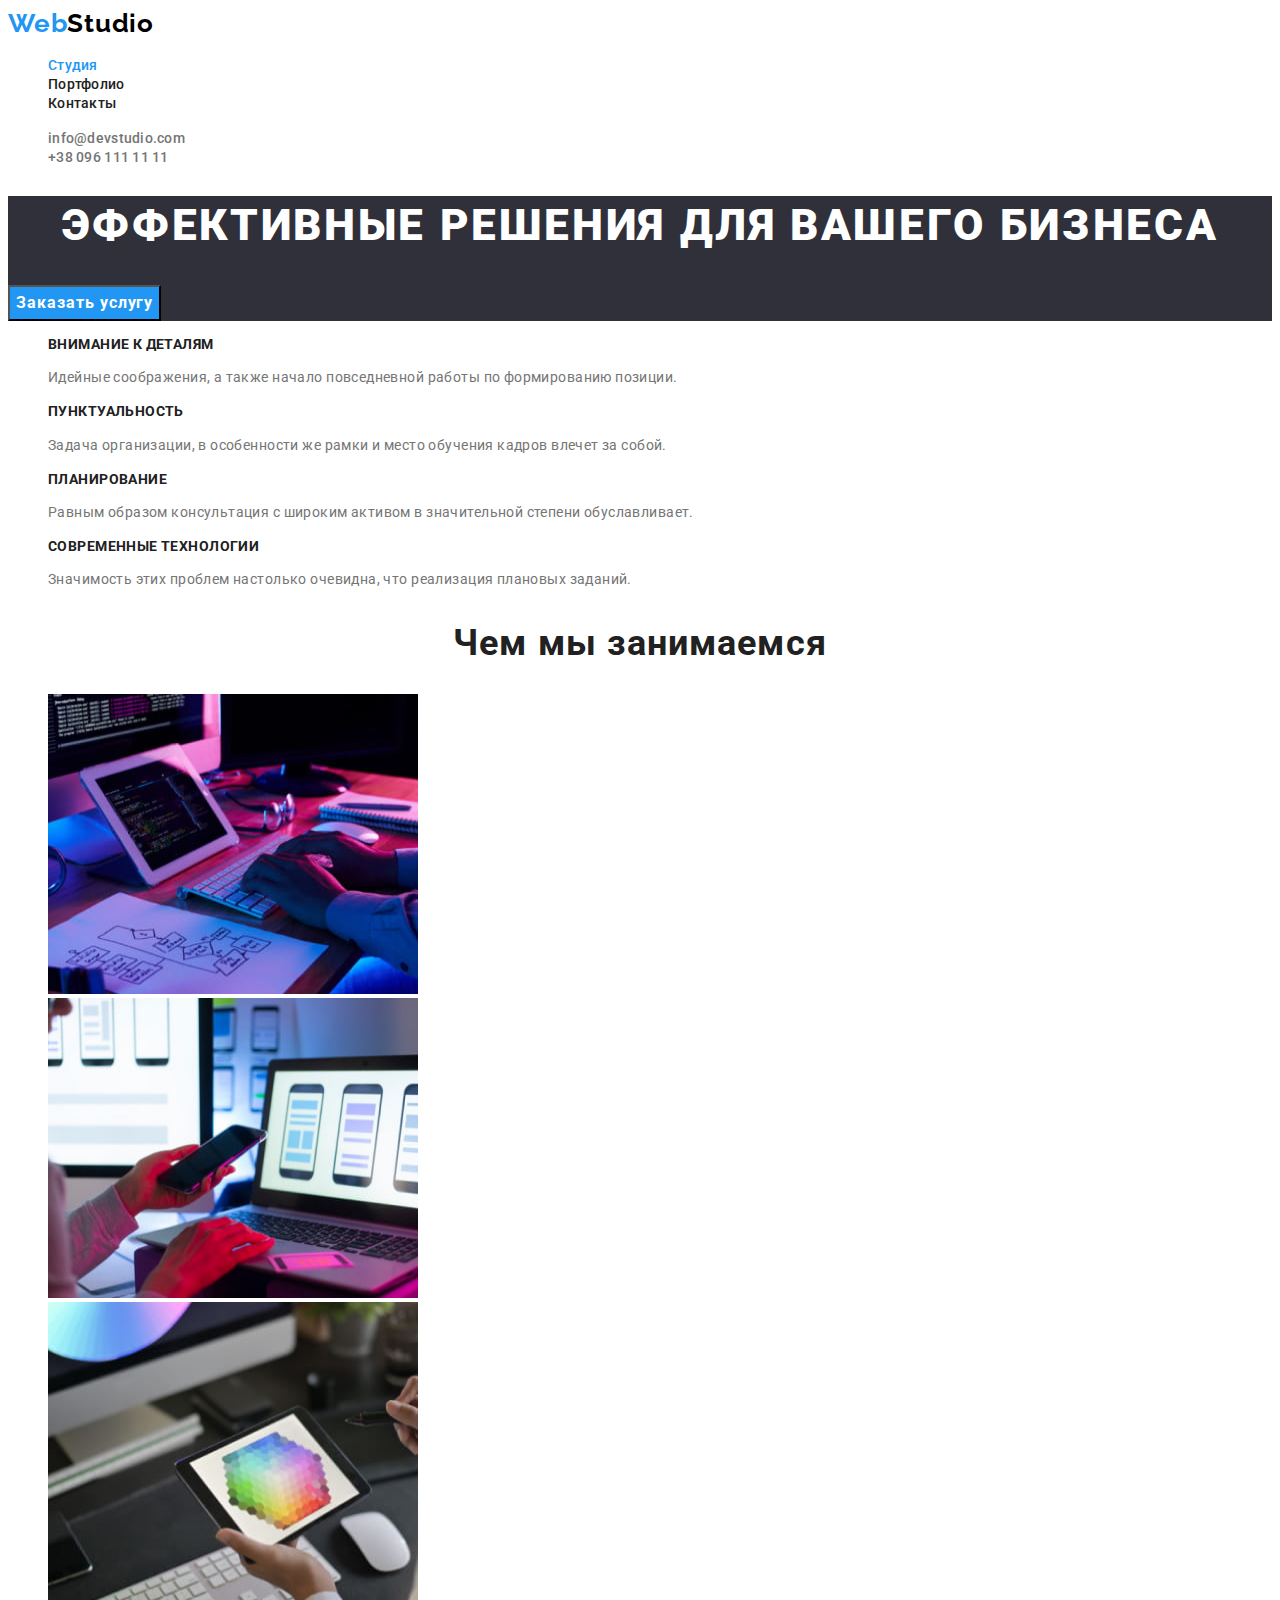
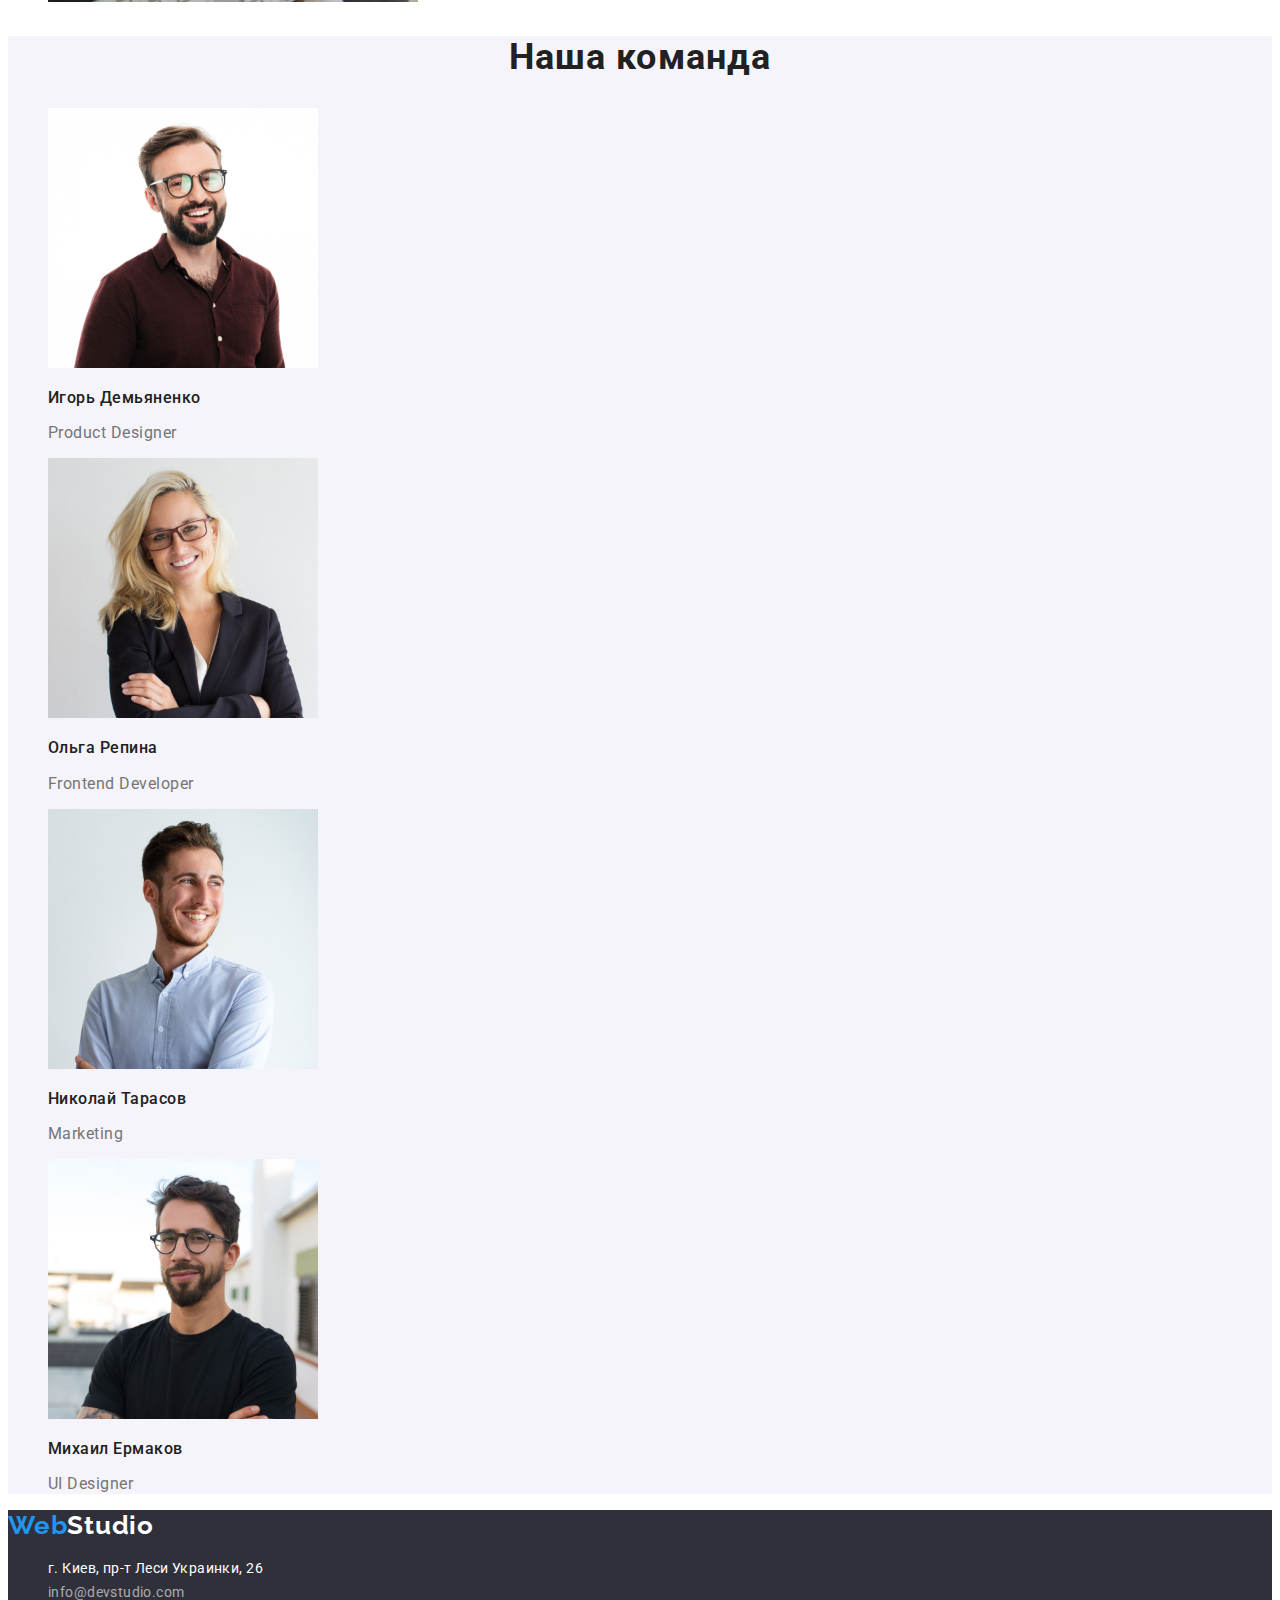
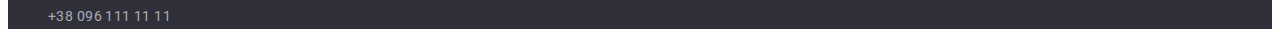
==== commit d0de7902: "edit" ====
--- a/index.html
+++ b/index.html
@@ -20,9 +20,9 @@
                 <li><a class="nav-items-link" href="#" >Контакты</a></li>
             </ul>
         </nav>
-        <ul class="autor">
-            <li><a class="autor-link" href="mailto:info@devstudio.com">info@devstudio.com</a></li>
-            <li><a class="autor-link" href="tel:+380961111111">+38 096 111 11 11</a></li>
+        <ul class="author">
+            <li><a class="author-link" href="mailto:info@devstudio.com">info@devstudio.com</a></li>
+            <li><a class="author-link" href="tel:+380961111111">+38 096 111 11 11</a></li>
         </ul>
     </header>
     <main>
--- a/css/styles.css
+++ b/css/styles.css
@@ -3,6 +3,11 @@
   --title-color: #212121;
   --link-color: #212121;
   --text-color: #757575;
+  --button-background: #2196f3;
+  --button-filtr-color: #212121;
+  --team-background: #F5F4FA;
+  --footer-background: #2f303a;
+
 }
 body {
   background-color: #ffffff;
@@ -33,8 +38,7 @@
   
 }
 .nav-items-link,
-.autor-link{
-  font-family: 'Roboto';
+.author-link{
   font-weight: 500;
   font-size: 14px;
   line-height: 1.1;
@@ -44,18 +48,18 @@
 }
 .nav-items-link:hover,
 .nav-items-link:focus,
-.autor-link:hover,
-.autor-link:focus{
+.author-link:hover,
+.author-link:focus{
   color: var(--acsent-color);
 }
 /* Эффект текущей страницы */
 .nav-items .current{
   color: var(--acsent-color);
 }
-.autor{
-  list-style: none;
-}
-.autor-link{
+.author{
+  list-style: none;
+}
+.author-link{
   color: #757575;
 }
   
@@ -66,7 +70,6 @@
 }
 
 .order-title {
-  font-family: 'Roboto';
   font-weight: 900;
   font-size: 44px;
   line-height: 1.36;
@@ -79,7 +82,7 @@
 }
 /* Кнопка Заказать услугу */
 .button-order {
-  font-family: 'Roboto';
+  font-family: inherit;
   font-weight: 700;
   font-size: 16px;
   line-height: 1.88;
@@ -88,7 +91,7 @@
   text-align: center;
   letter-spacing: 0.06em;
   color: #ffffff;
-  background-color: #2196f3;
+  background-color: var(--button-background);
   cursor: pointer;
 }
 
@@ -101,7 +104,6 @@
   list-style: none;
 }
 .properties-title{
-  font-family: 'Roboto';
   font-weight: 700;
   font-size: 14px;
   line-height: 1.1;
@@ -110,7 +112,6 @@
   color: var(--link-color);
 }
 .properties-text{
-  font-family: 'Roboto';
   font-size: 14px;
   line-height: 1.71;
   letter-spacing: 0.03em;
@@ -120,7 +121,6 @@
 /* Чем мы занимаемся */
 .work-title,
 .our-team-title{
-  font-family: 'Roboto';
   font-weight: 700;
   font-size: 36px;
   line-height: 1.17;
@@ -134,13 +134,12 @@
 
 /* Наша команда */
 .our-team{
-  background-color: #F5F4FA;
+  background-color: var(--team-background);
 }
 .our-team-items{
   list-style: none;
 }
 .our-team-name{
-  font-family: 'Roboto';
   font-weight: 500;
   font-size: 16px;
   line-height: 1.2;
@@ -149,7 +148,6 @@
   color: var(--title-color);
 }
 .our-team-post{
-  font-family: 'Roboto';
   font-size: 16px;
   line-height: 1.2;
   /* text-align: center; */
@@ -162,7 +160,6 @@
   list-style: none;
 }
 .gallery-title {
-  font-family: 'Roboto';
   font-weight: 700;
   font-size: 18px;
   line-height: 2;
@@ -170,7 +167,6 @@
   color: var(--title-color);
 }
 .gallery-text {
-  font-family: 'Roboto';
   font-size: 16px;
   line-height: 1.88;
   letter-spacing: 0.03em;
@@ -182,23 +178,23 @@
   list-style: none;
 }
 .button-filtr {
-  font-family: 'Roboto';
+  font-family: inherit;
   font-weight: 500;
   font-size: 16px;
   line-height: 1.62;
   text-align: center;
   letter-spacing: 0.03em;
-  color: #212121;
+  color: var(--button-filtr-color);
   cursor: pointer;
 }
 .button-filtr:hover,
 .button-filtr:focus {
-  background-color: #2196f3;
+  background-color: var(--button-background);
   color: #ffffff;
 }
 /* Footer */
 .footer {
-  background-color: #2f303a;
+  background-color: var(--footer-background);
   
 }
 .logo-foot {
@@ -220,7 +216,7 @@
 /* Адрес - карта */
 .link-map,
 .contacts {
-  font-family: 'Roboto';
+  font-style: normal;
   font-size: 14px;
   line-height: 1.71;
   letter-spacing: 0.03em;
